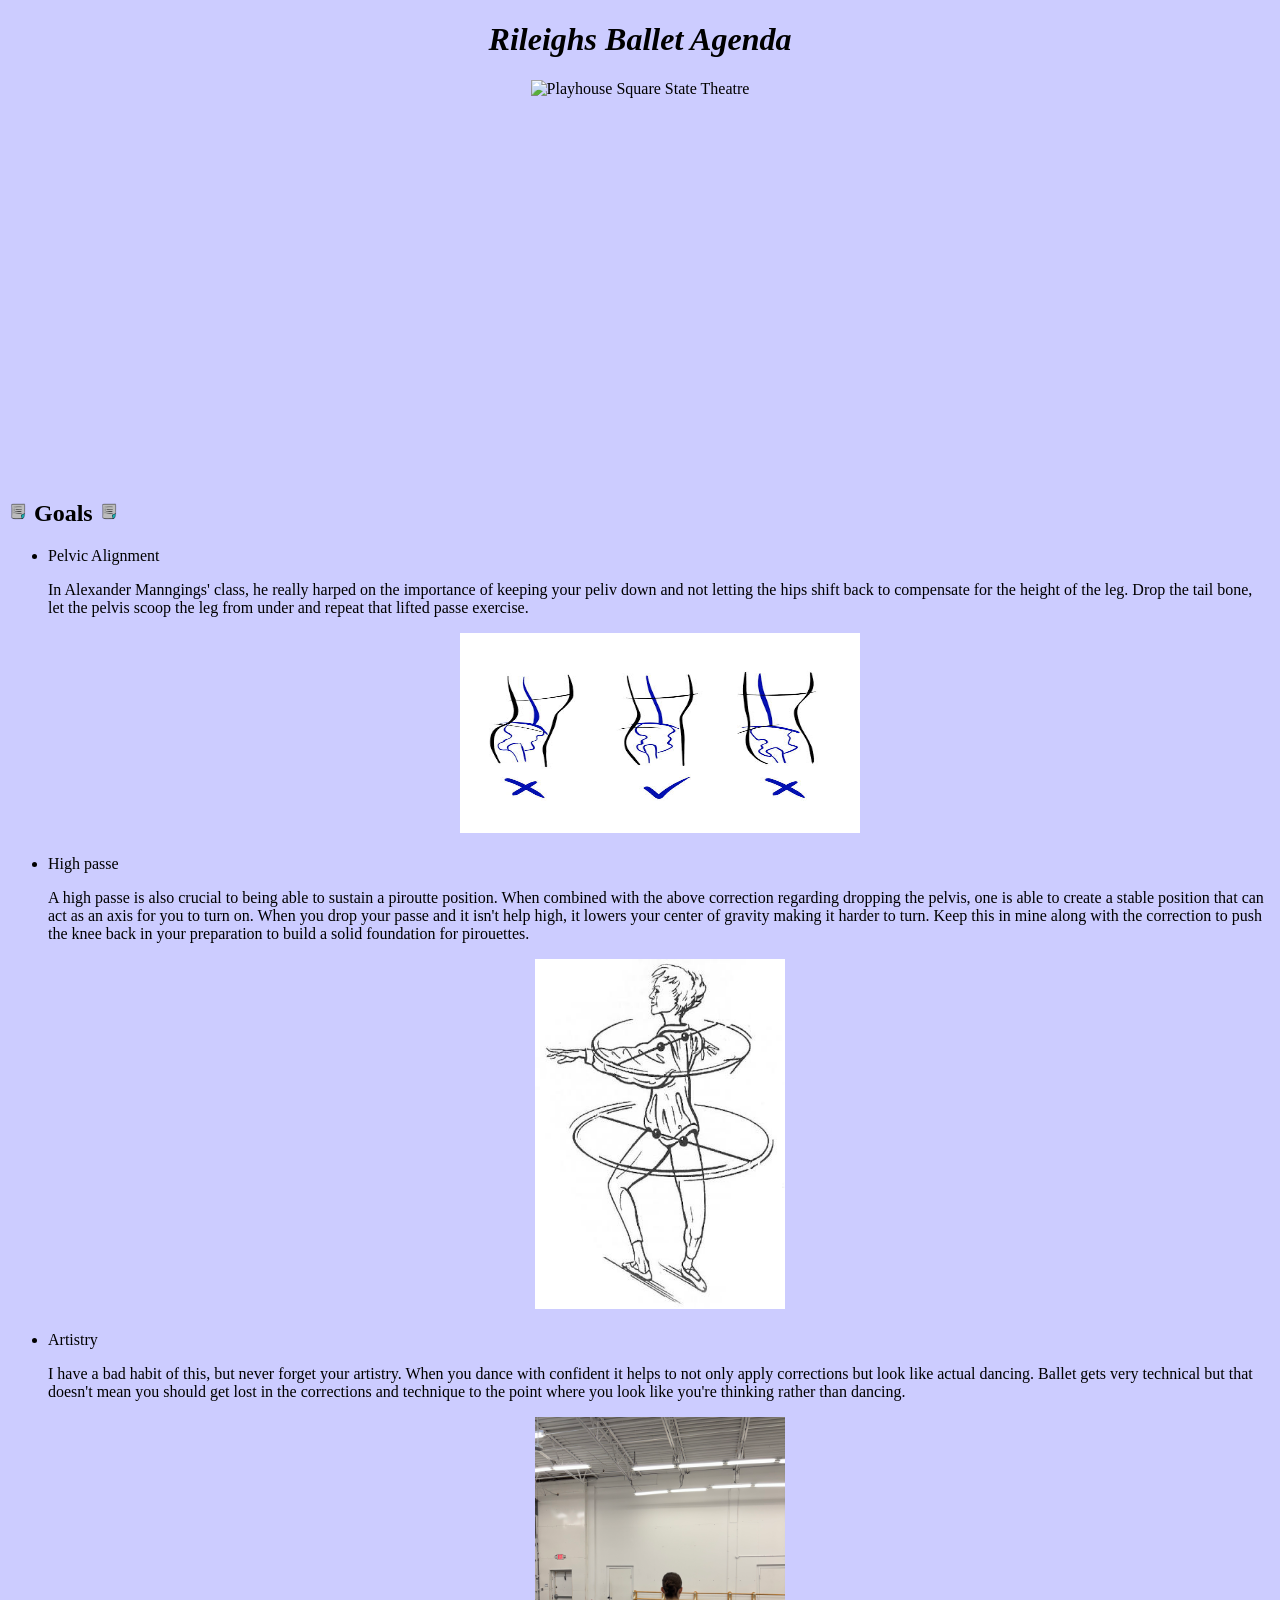
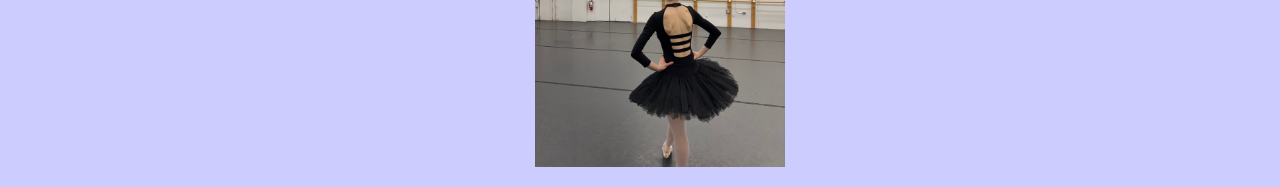
==== CST255-WebsiteProject/index.html @ 80180210 "Update index.html" ====
<!Doctype html>
<html lang="en">
	<head>
		<title>Rileighs Ballet Agenda</title>
		<style>
			.center_image_theatre{
				width:800px;
				height:400px;
				display:table;
				margin-left:auto;
				margin-right:auto;
				text-align:center;
			}
			.center_image_pelvis{
				width:800px;
				height:200px;
				display:table;
				margin-left:auto;
				margin-right:auto;
				text-align:center;
			}
			.center_image_pirouette{
				width:800px;
				height:200px;
				display:table;
				margin-left:auto;
				margin-right:auto;
				text-align:center;
			}
			.center_image_me{
				width:800px;
				height:200px;
				display:table;
				margin-left:auto;
				margin-right:auto;
				text-align:center;
			}
		</style>

	</head>
	<!--Setting web page background color to periwinkle-->
    <body style="background-color: #CCCCFF;">
        <header>
			<h1> <center><em>Rileighs Ballet Agenda</em></center> </h1>
	<!--Creating separate class for image to be contained in for above styling element to center-->
				<div class="center_image_theatre"> 
					<img src="Theatre.jpg" width = 800 height = 400 alt = "Playhouse Square State Theatre" style="margin: auto;" />
				</div>
		</header>

		<header>
			<h2> <img src="goals.png" width = 20 height = 20 alt = "page icon"/> 
				<b>Goals</b> 
				<img src="goals.png" width = 20 height 20 alt = "page icon" />
			</h2>
		</header>

		<ul>
		<!--List of personal goals-->

			<li> Pelvic Alignment
			<!--Goal 1-->

			<p>
				In Alexander Manngings' class, he really harped on the importance of keeping 
				your peliv down and not letting the hips shift back to compensate for the 
				height of the leg. Drop the tail bone, let the pelvis scoop the leg from under
				and repeat that lifted passe exercise.
			</p>
			<!--Creating separate class for image to be contained in for above styling element to center-->
				<div class="center_image_pelvis"> 
					<img src="pelvic_alignment.jpg" width = 400 height = 200 alt = "anatomical diagram of pelvis" style="margin: auto;" />
				</div>
			
		
		</li>
		
			<br>
			<li>High passe
			<!--Goal 2-->
			<p>
				A high passe is also crucial to being able to sustain a piroutte position. When
				combined with the above correction regarding dropping the pelvis, one is able to
				create a stable position that can act as an axis for you to turn on. When you drop
				your passe and it isn't help high, it lowers your center of gravity making it harder
				to turn. Keep this in mine along with the correction to push the knee back in your 
				preparation to build a solid foundation for pirouettes. 
			</p>
			<!--Creating separate class for image to be contained in for above styling element to center-->
				<div class="center_image_pirouette"> 
					<img src="pirouette.jpg" width = 250 height = 350 alt = "Image showing physics and energy flow of pirouette" style="margin: auto;" />
				</div>
			</li>

			
			<br>
			<li>Artistry
			<!--Goal 3-->
			<p>
				I have a bad habit of this, but never forget your artistry. When you dance with confident
				it helps to not only apply corrections but look like actual dancing. Ballet gets very 
				technical but that doesn't mean you should get lost in the corrections and technique to the
				point where you look like you're thinking rather than dancing.
			</p>
			<!--Creating separate class for image to be contained in for above styling element to center-->
				<div class="center_image_me"> 
					<img src="Me.jpg" width = 250 height = 350 alt = "photo of ballerinas back in studio" style="margin: auto;" />
				</div>
			</li>
			</ul>
			
	</body>		
</html>
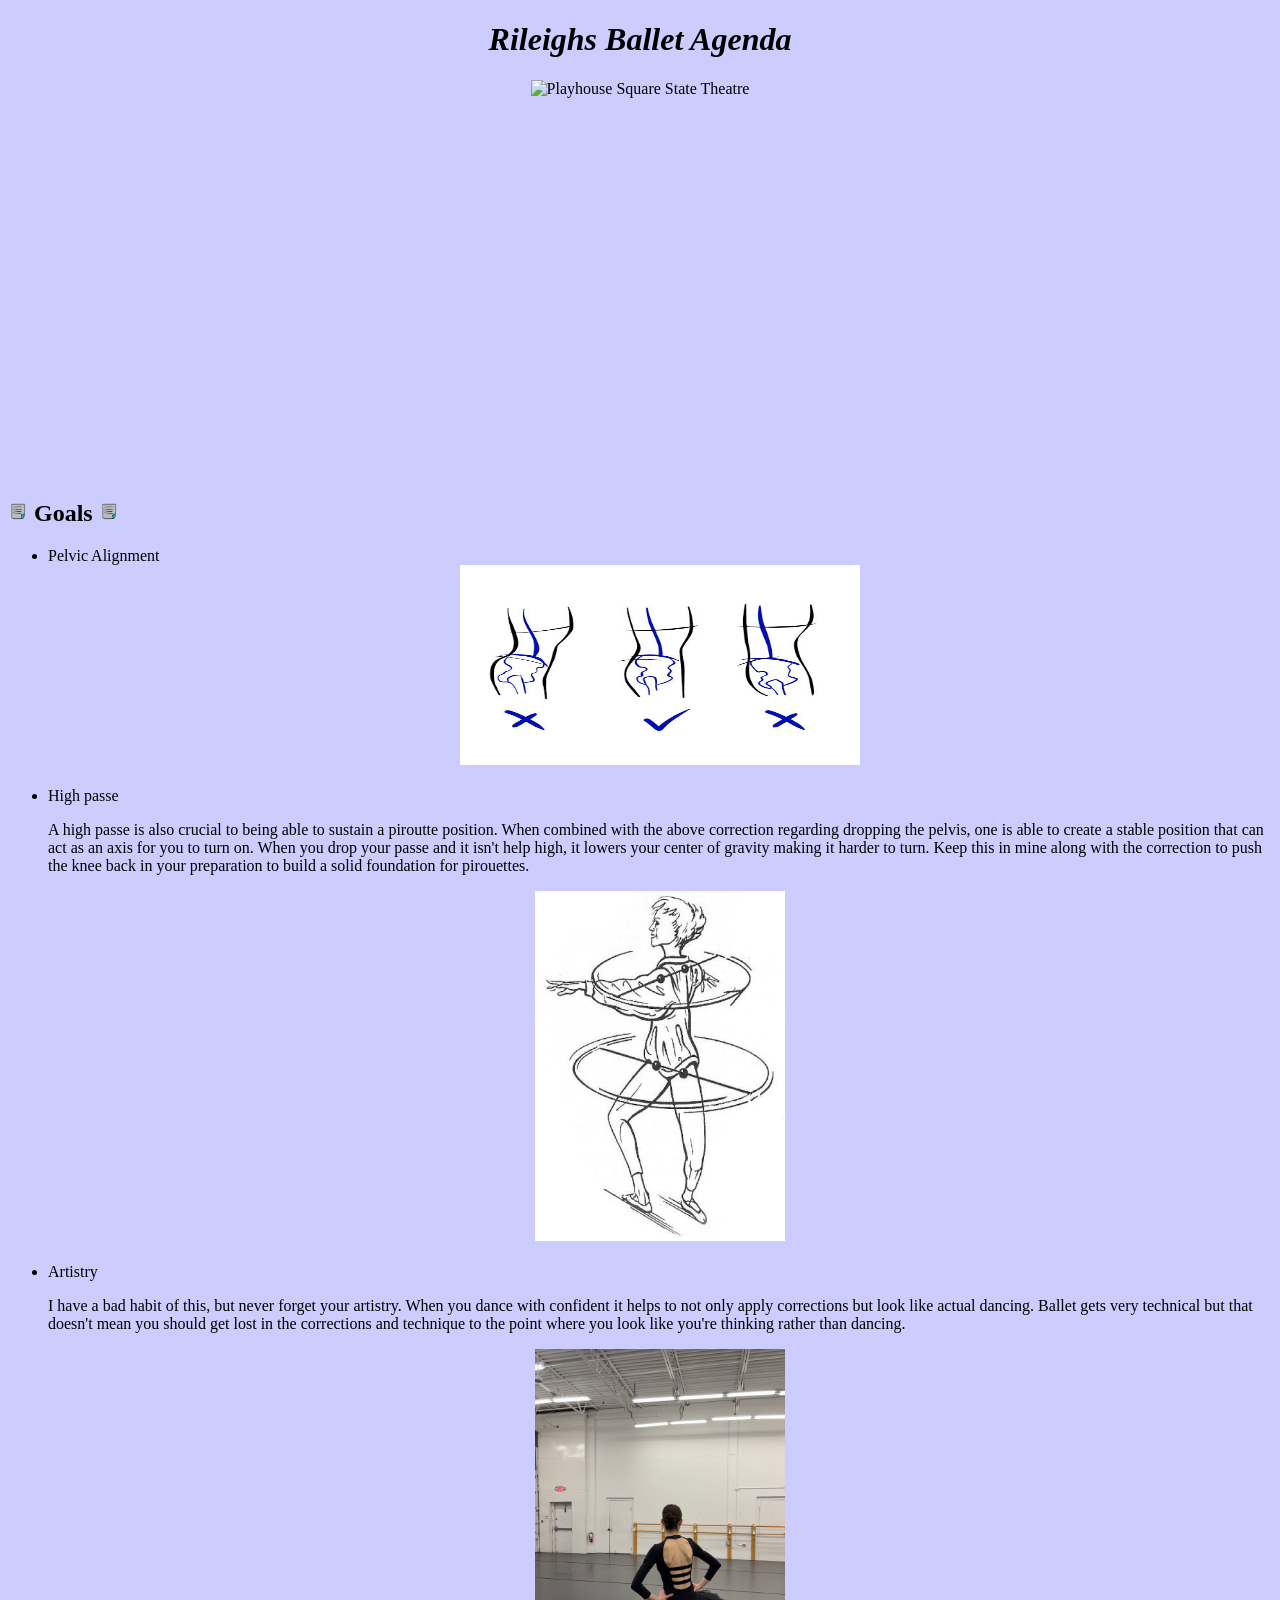
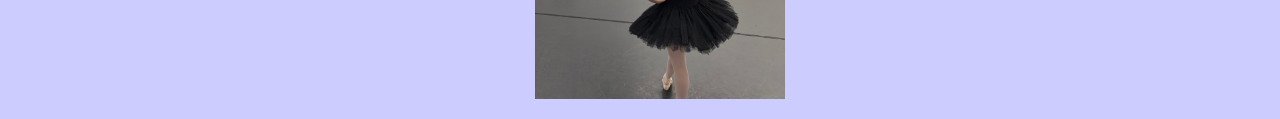
==== commit 18657265: "Update index.html" ====
--- a/CST255-WebsiteProject/index.html
+++ b/CST255-WebsiteProject/index.html
@@ -59,14 +59,8 @@
 		<!--List of personal goals-->
 
 			<li> Pelvic Alignment
-			<!--Goal 1-->
+			<!--Link to all Pelvis Alignment Corrections-->
 
-			<p>
-				In Alexander Manngings' class, he really harped on the importance of keeping 
-				your peliv down and not letting the hips shift back to compensate for the 
-				height of the leg. Drop the tail bone, let the pelvis scoop the leg from under
-				and repeat that lifted passe exercise.
-			</p>
 			<!--Creating separate class for image to be contained in for above styling element to center-->
 				<div class="center_image_pelvis"> 
 					<img src="pelvic_alignment.jpg" width = 400 height = 200 alt = "anatomical diagram of pelvis" style="margin: auto;" />
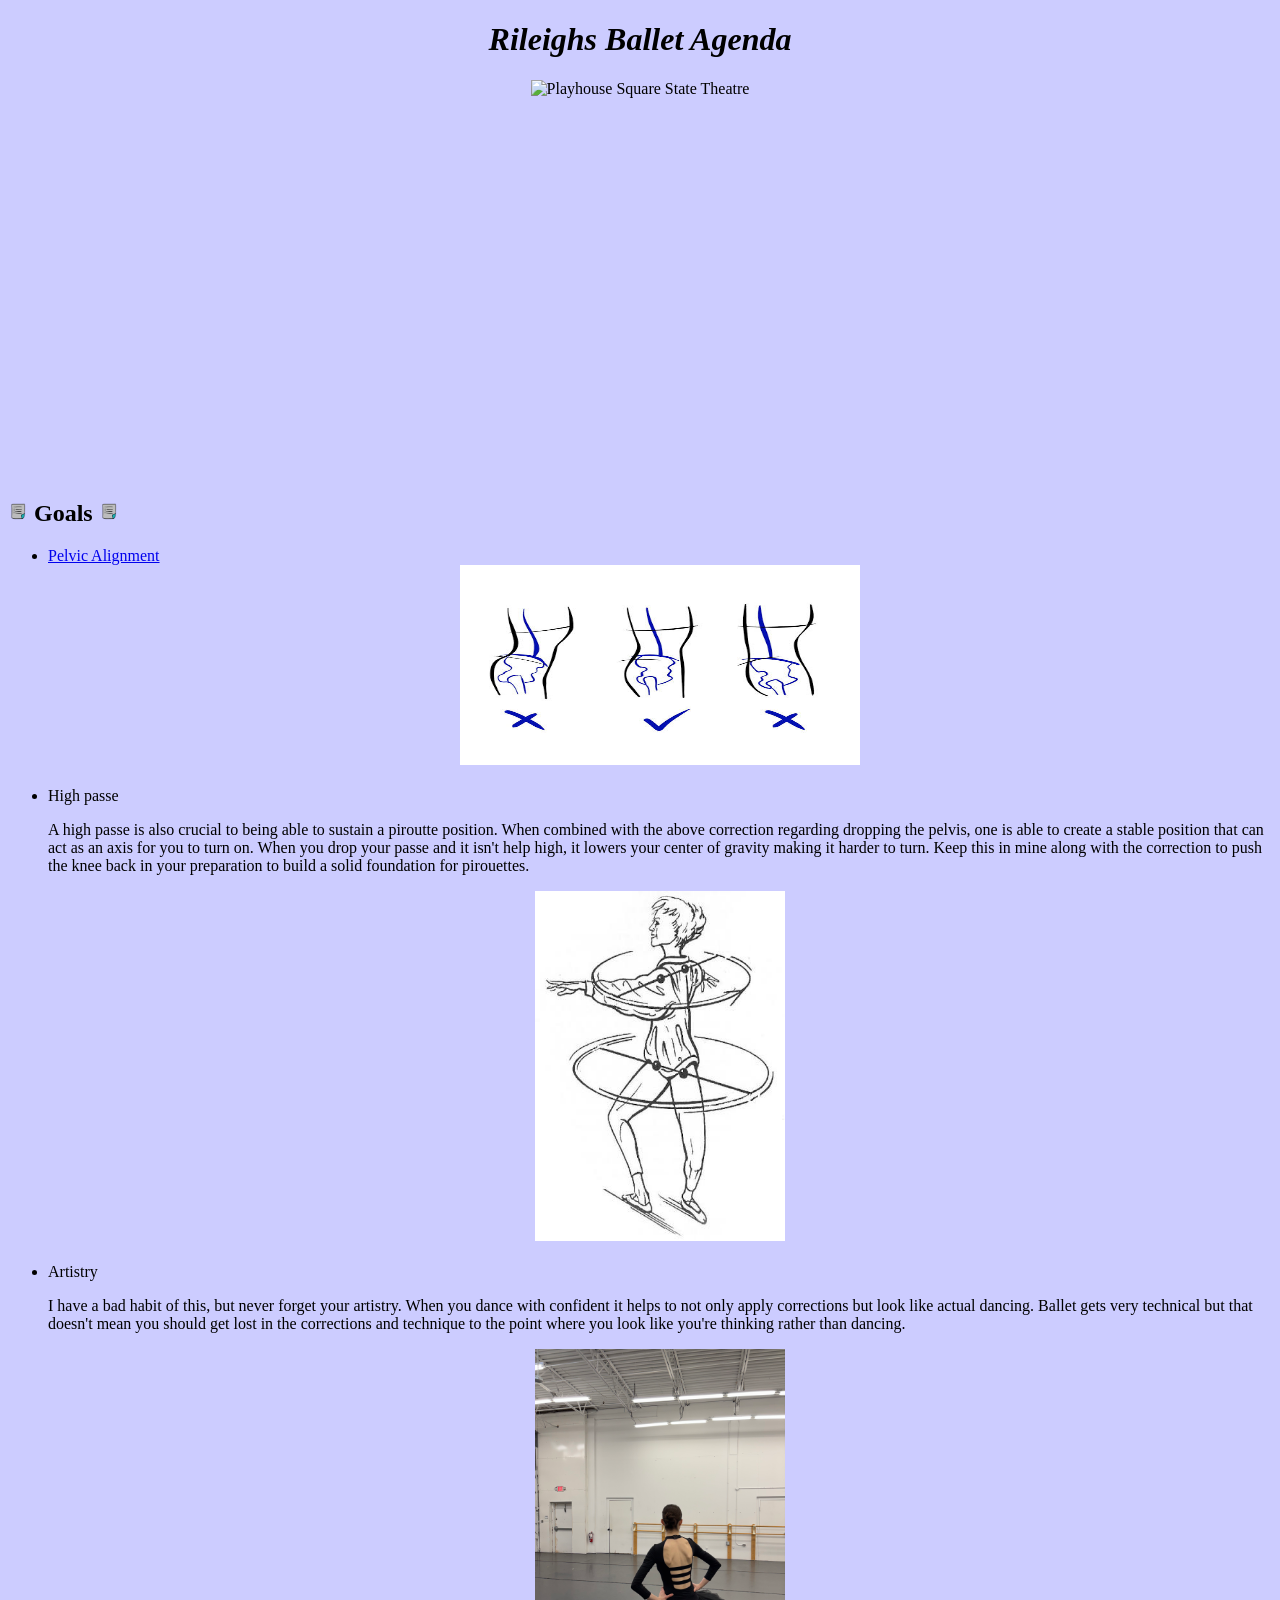
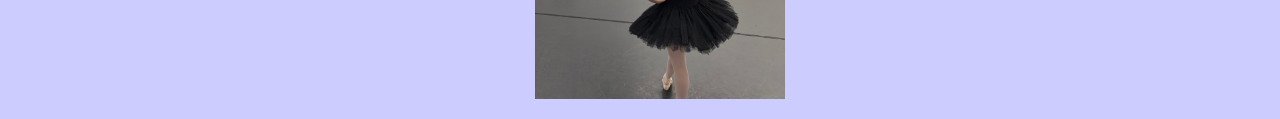
==== commit ae1913c3: "Update index.html" ====
--- a/CST255-WebsiteProject/index.html
+++ b/CST255-WebsiteProject/index.html
@@ -58,7 +58,7 @@
 		<ul>
 		<!--List of personal goals-->
 
-			<li> Pelvic Alignment
+			<li> <a href= "pelvisCorrections.html" > Pelvic Alignment </a>
 			<!--Link to all Pelvis Alignment Corrections-->
 
 			<!--Creating separate class for image to be contained in for above styling element to center-->
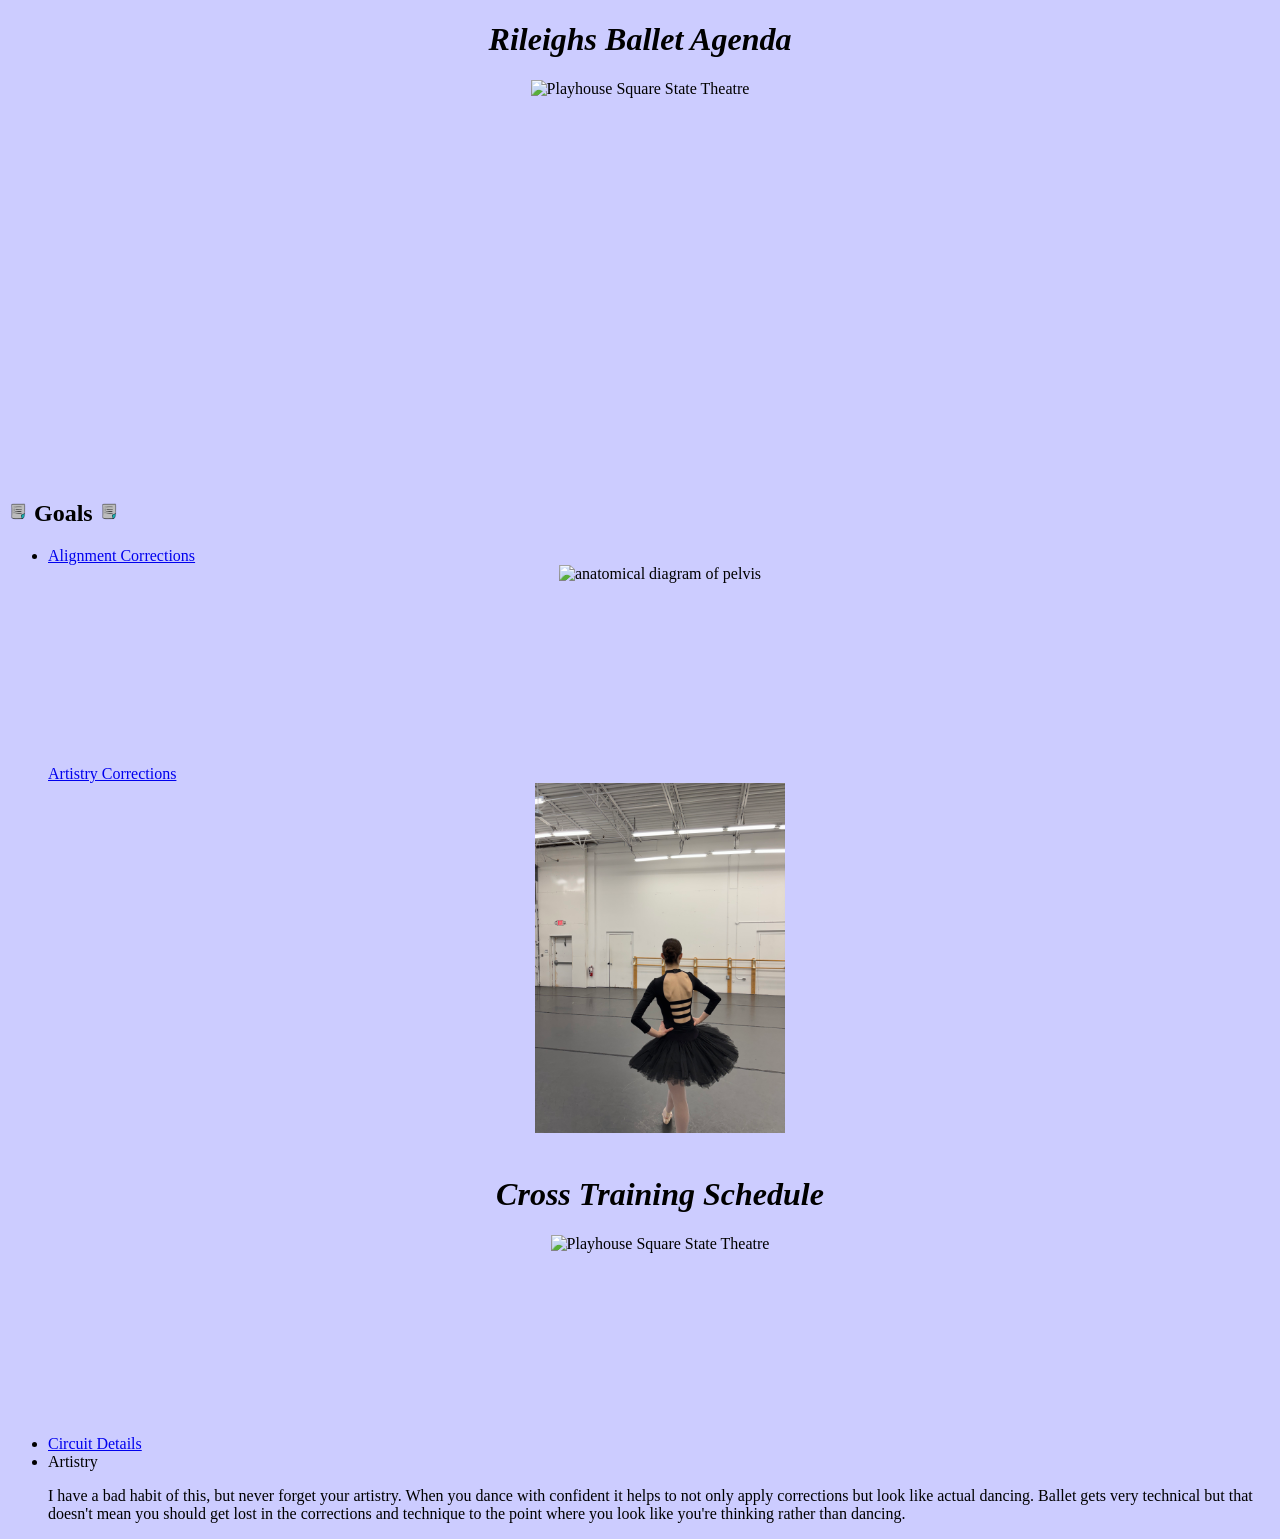
==== commit e83c6376: "Update index.html" ====
--- a/CST255-WebsiteProject/index.html
+++ b/CST255-WebsiteProject/index.html
@@ -19,7 +19,8 @@
 				margin-right:auto;
 				text-align:center;
 			}
-			.center_image_pirouette{
+
+			.center_image_me{
 				width:800px;
 				height:200px;
 				display:table;
@@ -27,7 +28,8 @@
 				margin-right:auto;
 				text-align:center;
 			}
-			.center_image_me{
+
+			.center_training_calendar{
 				width:800px;
 				height:200px;
 				display:table;
@@ -56,38 +58,41 @@
 		</header>
 
 		<ul>
-		<!--List of personal goals-->
+			<!--List of personal goals-->
 
-			<li> <a href= "pelvisCorrections.html" > Pelvic Alignment </a>
+			<li> 
+				<a href= "alignment.html" > Alignment Corrections</a>
 			<!--Link to all Pelvis Alignment Corrections-->
 
+				<div class="center_image_pelvis"> 
 			<!--Creating separate class for image to be contained in for above styling element to center-->
-				<div class="center_image_pelvis"> 
-					<img src="pelvic_alignment.jpg" width = 400 height = 200 alt = "anatomical diagram of pelvis" style="margin: auto;" />
+					<img src="Posture_Chart.jpg" width = 400 height = 200 alt = "anatomical diagram of pelvis" style="margin: auto;" />
 				</div>
 			
 		
 		</li>
-		
+			<a href= "artistry.html" > Artistry Corrections </a>
+			<!--Link to all Artistic  Corrections-->
+				<div class="center_image_me"> 
+			<!--Creating separate class for image to be contained in for above styling element to center-->
+					<img src="Me.jpg" width = 250 height = 350 alt = "photo of ballerinas back in studio" style="margin: auto;" />
+				</div>
 			<br>
-			<li>High passe
-			<!--Goal 2-->
-			<p>
-				A high passe is also crucial to being able to sustain a piroutte position. When
-				combined with the above correction regarding dropping the pelvis, one is able to
-				create a stable position that can act as an axis for you to turn on. When you drop
-				your passe and it isn't help high, it lowers your center of gravity making it harder
-				to turn. Keep this in mine along with the correction to push the knee back in your 
-				preparation to build a solid foundation for pirouettes. 
-			</p>
+
+			<header>
+			<h1> <center><em>Cross Training Schedule</em></center> </h1>
+				<div class="center_training_calendar"> 
 			<!--Creating separate class for image to be contained in for above styling element to center-->
-				<div class="center_image_pirouette"> 
-					<img src="pirouette.jpg" width = 250 height = 350 alt = "Image showing physics and energy flow of pirouette" style="margin: auto;" />
+					<img src="trainingCalendar.jpg" width = 800 height = 400 alt = "Playhouse Square State Theatre" style="margin: auto;" />
+			<!--Calendar Image of Workout splot-->
 				</div>
-			</li>
+		</header>
+			
+			<li>
+				<a href= "crossTraining.html" > Circuit Details</a>
 
-			
-			<br>
+
+
 			<li>Artistry
 			<!--Goal 3-->
 			<p>
@@ -96,10 +101,6 @@
 				technical but that doesn't mean you should get lost in the corrections and technique to the
 				point where you look like you're thinking rather than dancing.
 			</p>
-			<!--Creating separate class for image to be contained in for above styling element to center-->
-				<div class="center_image_me"> 
-					<img src="Me.jpg" width = 250 height = 350 alt = "photo of ballerinas back in studio" style="margin: auto;" />
-				</div>
 			</li>
 			</ul>
 			
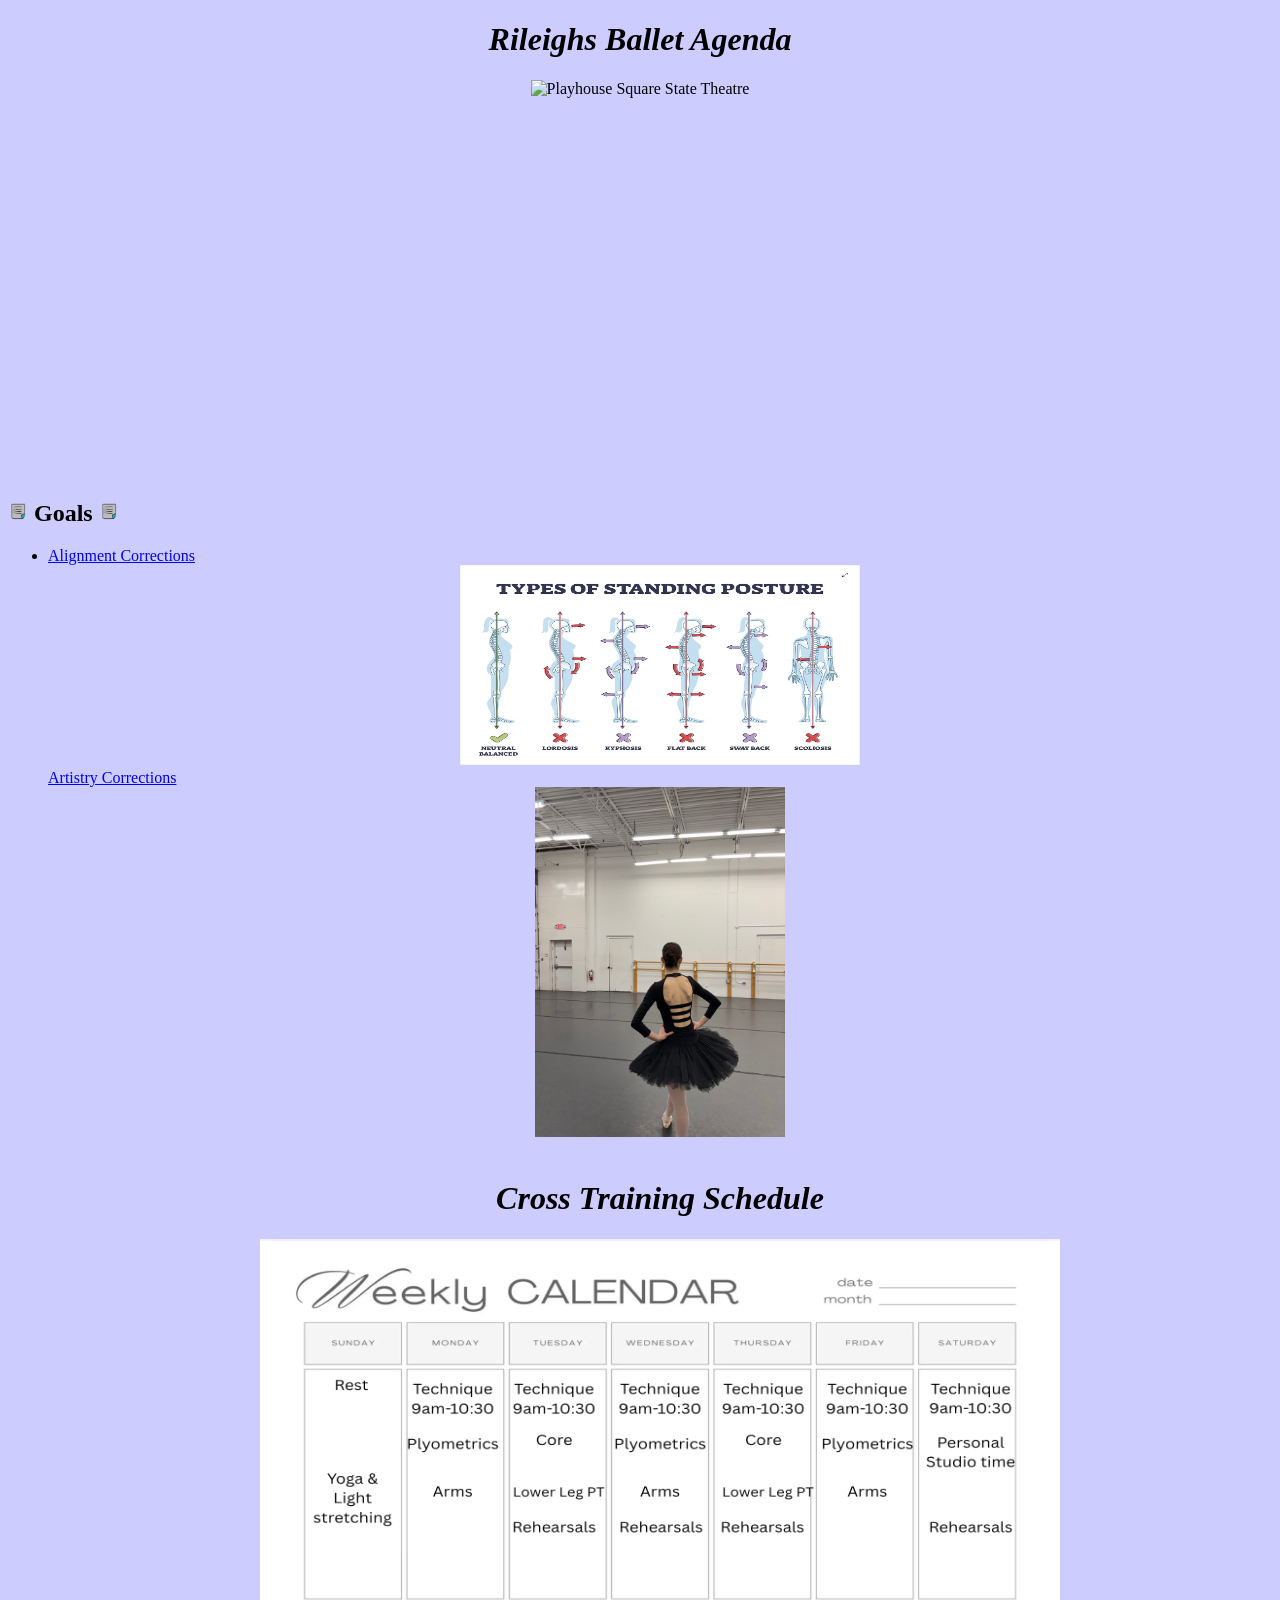
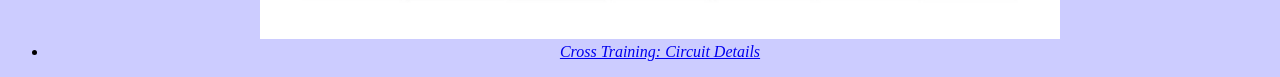
==== commit 0d9f1a19: "Update index.html" ====
--- a/CST255-WebsiteProject/index.html
+++ b/CST255-WebsiteProject/index.html
@@ -83,26 +83,17 @@
 			<h1> <center><em>Cross Training Schedule</em></center> </h1>
 				<div class="center_training_calendar"> 
 			<!--Creating separate class for image to be contained in for above styling element to center-->
-					<img src="trainingCalendar.jpg" width = 800 height = 400 alt = "Playhouse Square State Theatre" style="margin: auto;" />
+					<img src="trainingCalendar.jpg" width = 800 height = 400 alt = "Training Calendar Schedule" style="margin: auto;" />
 			<!--Calendar Image of Workout splot-->
 				</div>
 		</header>
 			
 			<li>
-				<a href= "crossTraining.html" > Circuit Details</a>
+				<a href= "crossTraining.html" > <center><em>Cross Training: Circuit Details</em></center></a>
 
 
 
-			<li>Artistry
-			<!--Goal 3-->
-			<p>
-				I have a bad habit of this, but never forget your artistry. When you dance with confident
-				it helps to not only apply corrections but look like actual dancing. Ballet gets very 
-				technical but that doesn't mean you should get lost in the corrections and technique to the
-				point where you look like you're thinking rather than dancing.
-			</p>
-			</li>
-			</ul>
+
 			
 	</body>		
 </html>
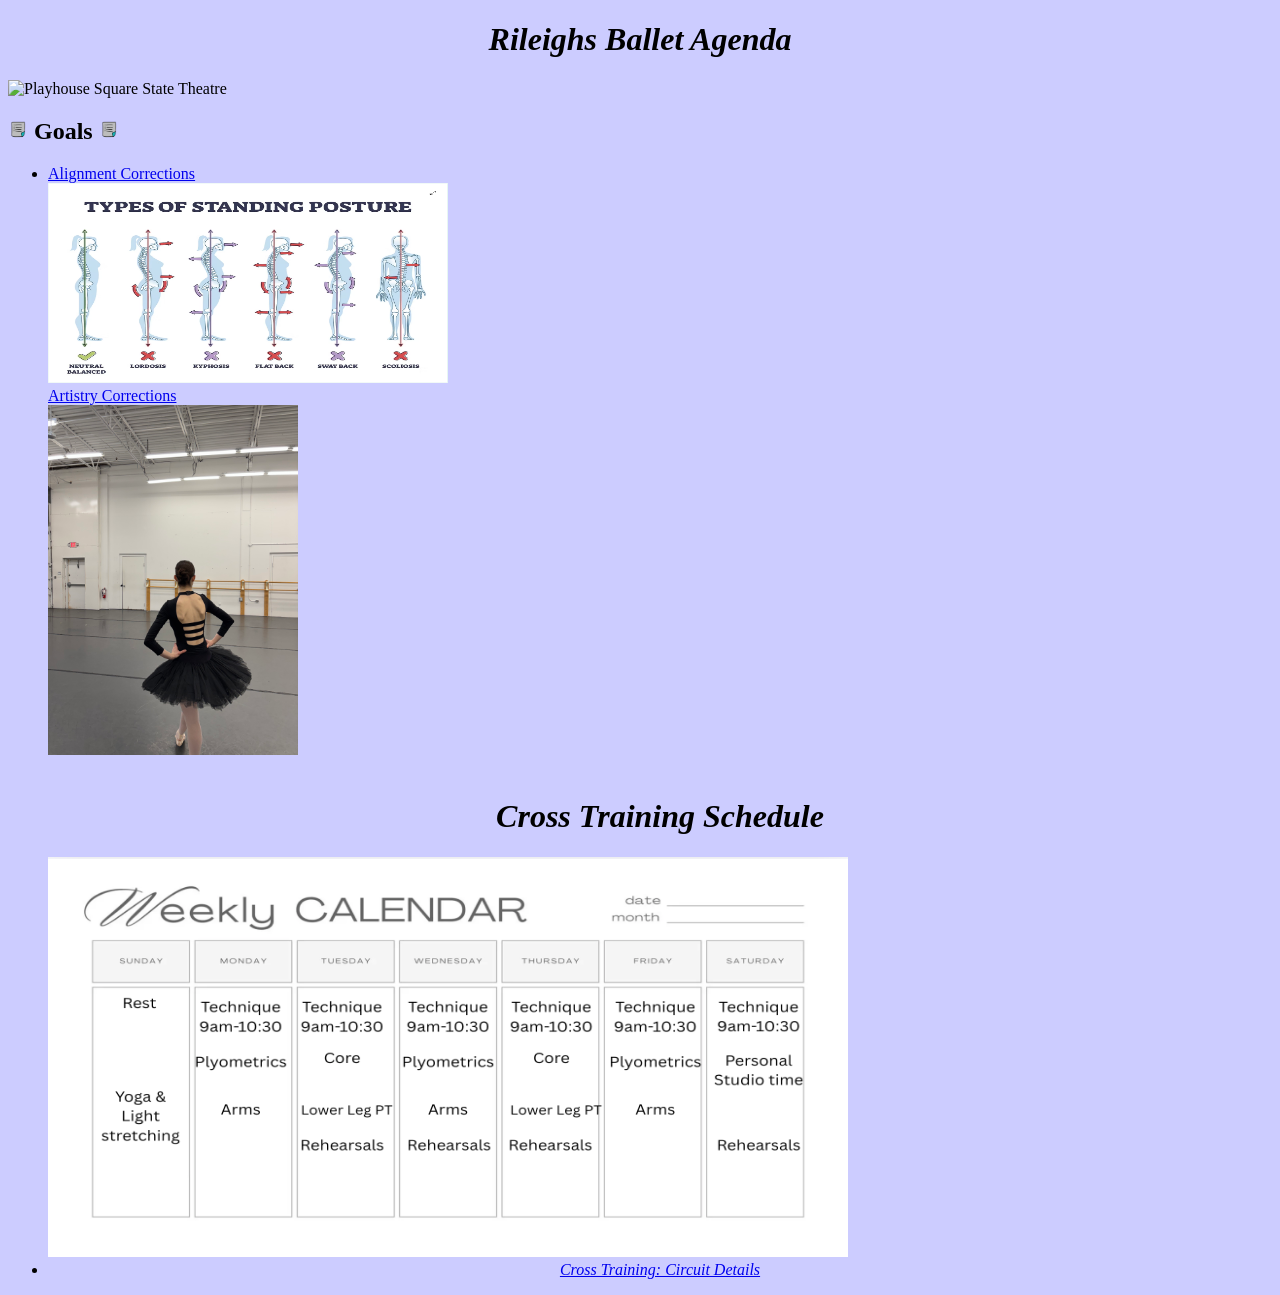
==== commit 21b759e2: "Update index.html" ====
--- a/CST255-WebsiteProject/index.html
+++ b/CST255-WebsiteProject/index.html
@@ -45,7 +45,7 @@
         <header>
 			<h1> <center><em>Rileighs Ballet Agenda</em></center> </h1>
 	<!--Creating separate class for image to be contained in for above styling element to center-->
-				<div class="center_image_theatre"> 
+				<div class="center_image"> 
 					<img src="Theatre.jpg" width = 800 height = 400 alt = "Playhouse Square State Theatre" style="margin: auto;" />
 				</div>
 		</header>
@@ -64,7 +64,7 @@
 				<a href= "alignment.html" > Alignment Corrections</a>
 			<!--Link to all Pelvis Alignment Corrections-->
 
-				<div class="center_image_pelvis"> 
+				<div class="center_image"> 
 			<!--Creating separate class for image to be contained in for above styling element to center-->
 					<img src="Posture_Chart.jpg" width = 400 height = 200 alt = "anatomical diagram of pelvis" style="margin: auto;" />
 				</div>
@@ -73,7 +73,7 @@
 		</li>
 			<a href= "artistry.html" > Artistry Corrections </a>
 			<!--Link to all Artistic  Corrections-->
-				<div class="center_image_me"> 
+				<div class="center_image"> 
 			<!--Creating separate class for image to be contained in for above styling element to center-->
 					<img src="Me.jpg" width = 250 height = 350 alt = "photo of ballerinas back in studio" style="margin: auto;" />
 				</div>
@@ -81,7 +81,7 @@
 
 			<header>
 			<h1> <center><em>Cross Training Schedule</em></center> </h1>
-				<div class="center_training_calendar"> 
+				<div class="center_image"> 
 			<!--Creating separate class for image to be contained in for above styling element to center-->
 					<img src="trainingCalendar.jpg" width = 800 height = 400 alt = "Training Calendar Schedule" style="margin: auto;" />
 			<!--Calendar Image of Workout splot-->
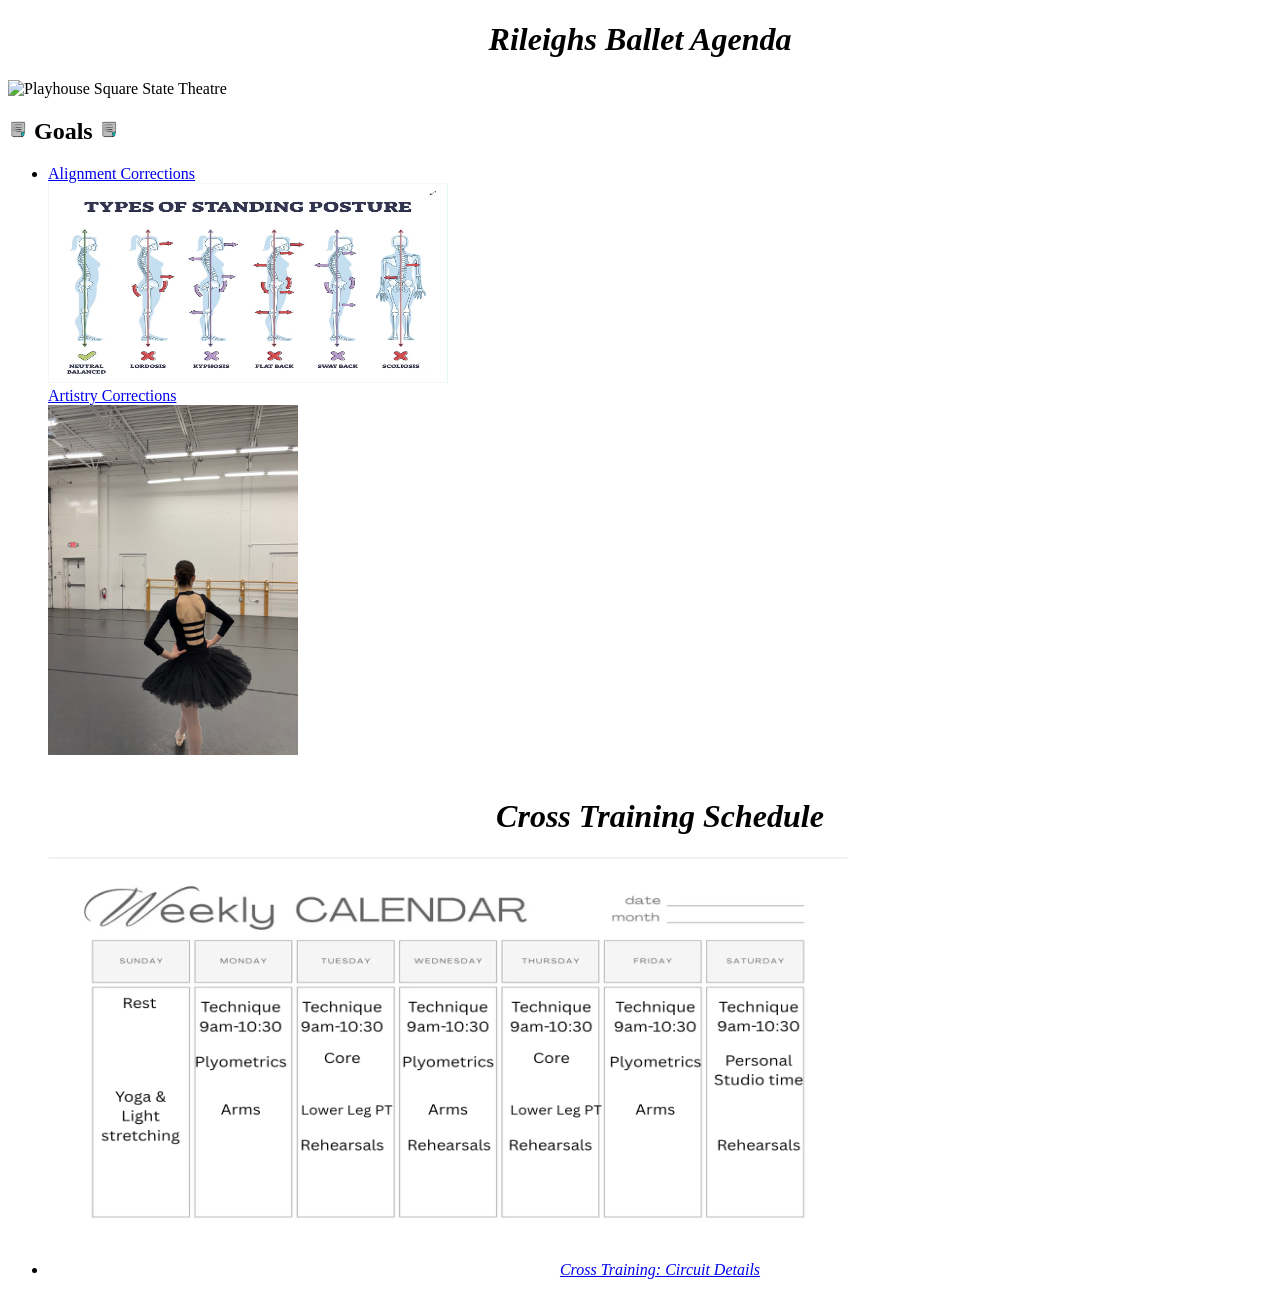
==== commit e665494b: "Update index.html" ====
--- a/CST255-WebsiteProject/index.html
+++ b/CST255-WebsiteProject/index.html
@@ -1,59 +1,23 @@
 <!Doctype html>
 <html lang="en">
 	<head>
+		<link rel="stylesheet" href="style.css">
 		<title>Rileighs Ballet Agenda</title>
-		<style>
-			.center_image_theatre{
-				width:800px;
-				height:400px;
-				display:table;
-				margin-left:auto;
-				margin-right:auto;
-				text-align:center;
-			}
-			.center_image_pelvis{
-				width:800px;
-				height:200px;
-				display:table;
-				margin-left:auto;
-				margin-right:auto;
-				text-align:center;
-			}
-
-			.center_image_me{
-				width:800px;
-				height:200px;
-				display:table;
-				margin-left:auto;
-				margin-right:auto;
-				text-align:center;
-			}
-
-			.center_training_calendar{
-				width:800px;
-				height:200px;
-				display:table;
-				margin-left:auto;
-				margin-right:auto;
-				text-align:center;
-			}
-		</style>
-
 	</head>
 	<!--Setting web page background color to periwinkle-->
-    <body style="background-color: #CCCCFF;">
+    <body>
         <header>
 			<h1> <center><em>Rileighs Ballet Agenda</em></center> </h1>
 	<!--Creating separate class for image to be contained in for above styling element to center-->
 				<div class="center_image"> 
-					<img src="Theatre.jpg" width = 800 height = 400 alt = "Playhouse Square State Theatre" style="margin: auto;" />
+					<img src="Theatre.jpg" width = 800 height = 400 alt = "Playhouse Square State Theatre" />
 				</div>
 		</header>
 
 		<header>
 			<h2> <img src="goals.png" width = 20 height = 20 alt = "page icon"/> 
 				<b>Goals</b> 
-				<img src="goals.png" width = 20 height 20 alt = "page icon" />
+				<img src="goals.png" width = 20 height = 20 alt = "page icon" />
 			</h2>
 		</header>
 
@@ -66,7 +30,7 @@
 
 				<div class="center_image"> 
 			<!--Creating separate class for image to be contained in for above styling element to center-->
-					<img src="Posture_Chart.jpg" width = 400 height = 200 alt = "anatomical diagram of pelvis" style="margin: auto;" />
+					<img src="Posture_Chart.jpg" width = 400 height = 200 alt = "anatomical diagram of pelvis" />
 				</div>
 			
 		
@@ -75,7 +39,7 @@
 			<!--Link to all Artistic  Corrections-->
 				<div class="center_image"> 
 			<!--Creating separate class for image to be contained in for above styling element to center-->
-					<img src="Me.jpg" width = 250 height = 350 alt = "photo of ballerinas back in studio" style="margin: auto;" />
+					<img src="Me.jpg" width = 250 height = 350 alt = "photo of ballerinas back in studio" />
 				</div>
 			<br>
 
@@ -83,7 +47,7 @@
 			<h1> <center><em>Cross Training Schedule</em></center> </h1>
 				<div class="center_image"> 
 			<!--Creating separate class for image to be contained in for above styling element to center-->
-					<img src="trainingCalendar.jpg" width = 800 height = 400 alt = "Training Calendar Schedule" style="margin: auto;" />
+					<img src="trainingCalendar.jpg" width = 800 height = 400 alt = "Training Calendar Schedule" />
 			<!--Calendar Image of Workout splot-->
 				</div>
 		</header>
@@ -91,6 +55,13 @@
 			<li>
 				<a href= "crossTraining.html" > <center><em>Cross Training: Circuit Details</em></center></a>
 
+            </li>
+        </ul>
+			
+	</body>		
+</html>
+
+
 
 
 
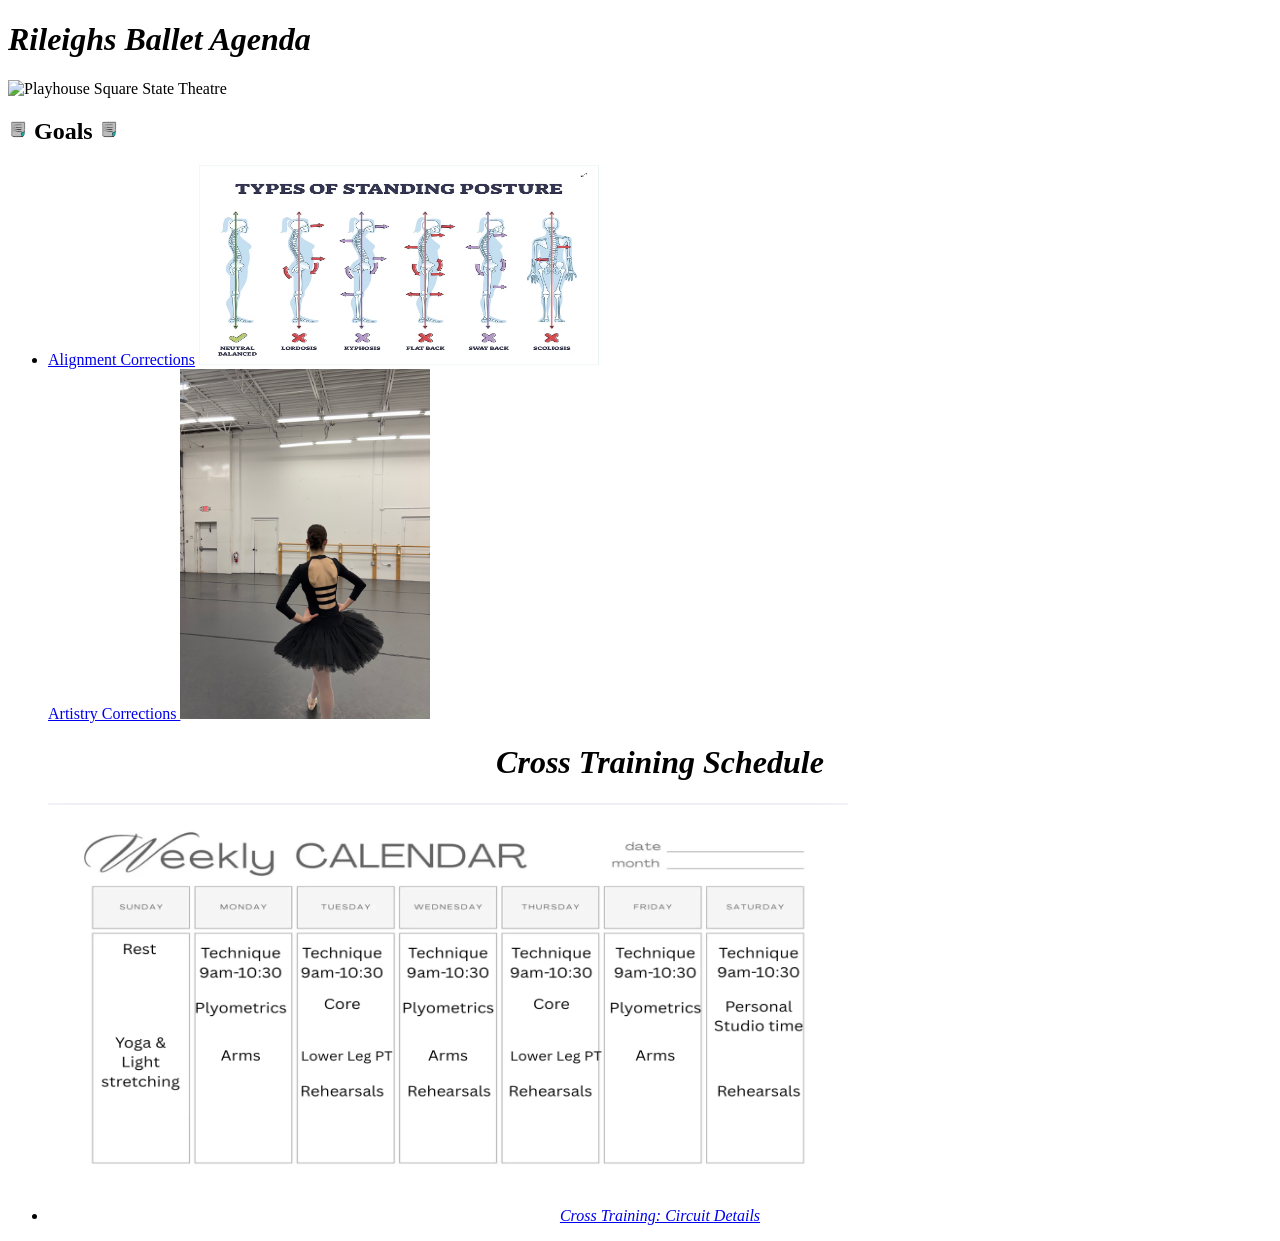
==== commit 6a5619e7: "Update index.html" ====
--- a/CST255-WebsiteProject/index.html
+++ b/CST255-WebsiteProject/index.html
@@ -7,11 +7,9 @@
 	<!--Setting web page background color to periwinkle-->
     <body>
         <header>
-			<h1> <center><em>Rileighs Ballet Agenda</em></center> </h1>
+			<h1> <em>Rileighs Ballet Agenda</em> </h1>
 	<!--Creating separate class for image to be contained in for above styling element to center-->
-				<div class="center_image"> 
-					<img src="Theatre.jpg" width = 800 height = 400 alt = "Playhouse Square State Theatre" />
-				</div>
+					<img class="center_image" src="Theatre.jpg" width = 800 height = 400 alt = "Playhouse Square State Theatre" />
 		</header>
 
 		<header>
@@ -28,28 +26,19 @@
 				<a href= "alignment.html" > Alignment Corrections</a>
 			<!--Link to all Pelvis Alignment Corrections-->
 
-				<div class="center_image"> 
-			<!--Creating separate class for image to be contained in for above styling element to center-->
-					<img src="Posture_Chart.jpg" width = 400 height = 200 alt = "anatomical diagram of pelvis" />
-				</div>
+					<img class="center_image" src="Posture_Chart.jpg" width = 400 height = 200 alt = "anatomical diagram of pelvis" />
 			
 		
 		</li>
 			<a href= "artistry.html" > Artistry Corrections </a>
 			<!--Link to all Artistic  Corrections-->
-				<div class="center_image"> 
-			<!--Creating separate class for image to be contained in for above styling element to center-->
-					<img src="Me.jpg" width = 250 height = 350 alt = "photo of ballerinas back in studio" />
-				</div>
+					<img class="center_image" src="Me.jpg" width = 250 height = 350 alt = "photo of ballerinas back in studio" />
 			<br>
 
 			<header>
 			<h1> <center><em>Cross Training Schedule</em></center> </h1>
-				<div class="center_image"> 
-			<!--Creating separate class for image to be contained in for above styling element to center-->
-					<img src="trainingCalendar.jpg" width = 800 height = 400 alt = "Training Calendar Schedule" />
+					<img class="center_image" src="trainingCalendar.jpg" width = 800 height = 400 alt = "Training Calendar Schedule" />
 			<!--Calendar Image of Workout splot-->
-				</div>
 		</header>
 			
 			<li>
@@ -61,10 +50,3 @@
 	</body>		
 </html>
 
-
-
-
-
-			
-	</body>		
-</html>
